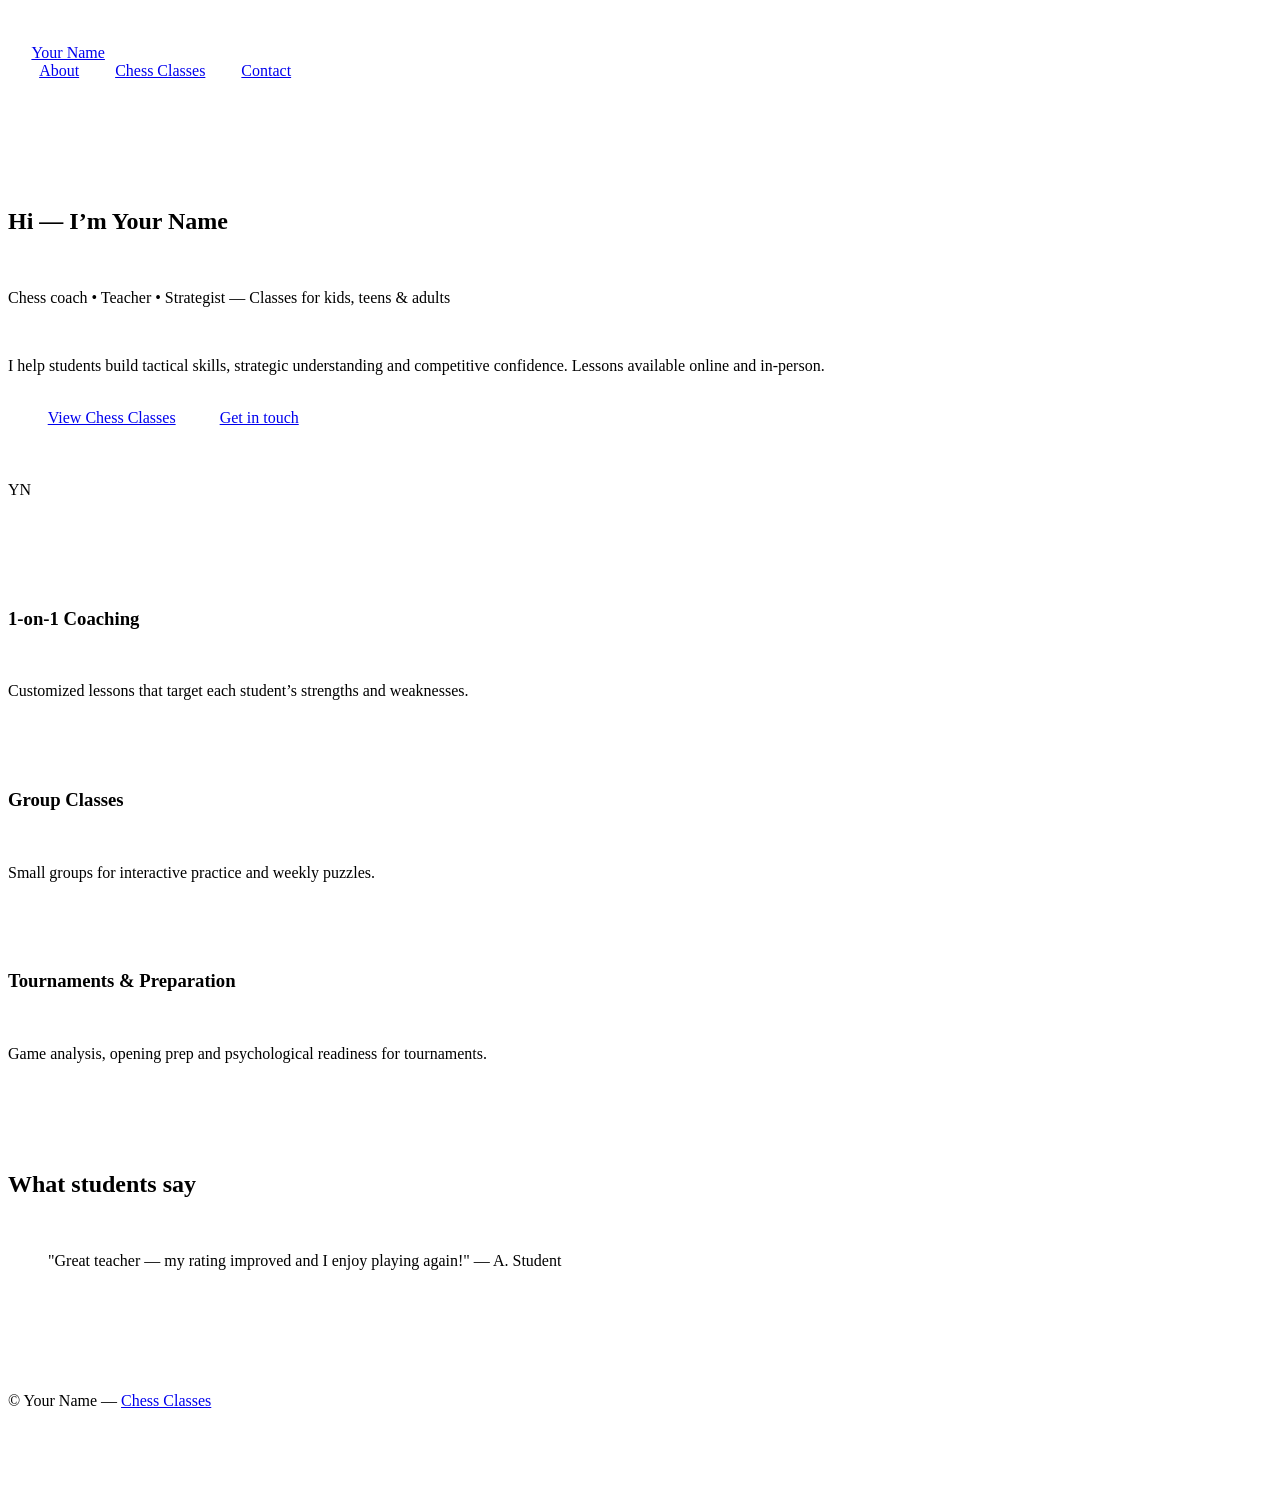
==== index.html @ 0537115c "Update index.html GPT index page template" ====
<!doctype html>
<html lang="en">
<head>
  <meta charset="utf-8" />
  <meta name="viewport" content="width=device-width,initial-scale=1" />
  <title>Your Name — Coach & Entrepreneur</title>
  <meta name="description" content="Your Name — Chess coach offering lessons for beginners to advanced players. Freelance, online and in-person." />
  <link rel="stylesheet" href="styles.css">
</head>
<body>
  <header class="site-header">
    <div class="container header-inner">
      <a class="brand" href="index.html">Your Name</a>
      <nav class="nav">
        <a href="about.html">About</a>
        <a href="chess.html">Chess Classes</a>
        <a href="contact.html">Contact</a>
      </nav>
    </div>
  </header>

  <main class="container">
    <section class="hero">
      <div class="hero-content">
        <h1>Hi — I’m <strong>Your Name</strong></h1>
        <p class="tagline">Chess coach • Teacher • Strategist — Classes for kids, teens & adults</p>
        <p>I help students build tactical skills, strategic understanding and competitive confidence. Lessons available online and in-person.</p>
        <div class="cta-row">
          <a class="btn-primary" href="chess.html">View Chess Classes</a>
          <a class="btn-ghost" href="contact.html">Get in touch</a>
        </div>
      </div>
      <div class="hero-image" aria-hidden="true">
        <!-- Replace with your own image -->
        <div class="avatar">YN</div>
      </div>
    </section>

    <section class="features">
      <article class="card">
        <h3>1-on-1 Coaching</h3>
        <p>Customized lessons that target each student’s strengths and weaknesses.</p>
      </article>
      <article class="card">
        <h3>Group Classes</h3>
        <p>Small groups for interactive practice and weekly puzzles.</p>
      </article>
      <article class="card">
        <h3>Tournaments & Preparation</h3>
        <p>Game analysis, opening prep and psychological readiness for tournaments.</p>
      </article>
    </section>

    <section class="testimonials">
      <h2>What students say</h2>
      <blockquote>"Great teacher — my rating improved and I enjoy playing again!" — A. Student</blockquote>
    </section>

  </main>

  <footer class="site-footer">
    <div class="container">
      <p>© <span id="year"></span> Your Name — <a href="chess.html">Chess Classes</a></p>
    </div>
  </footer>

  <script src="script.js"></script>
</body>
</html>
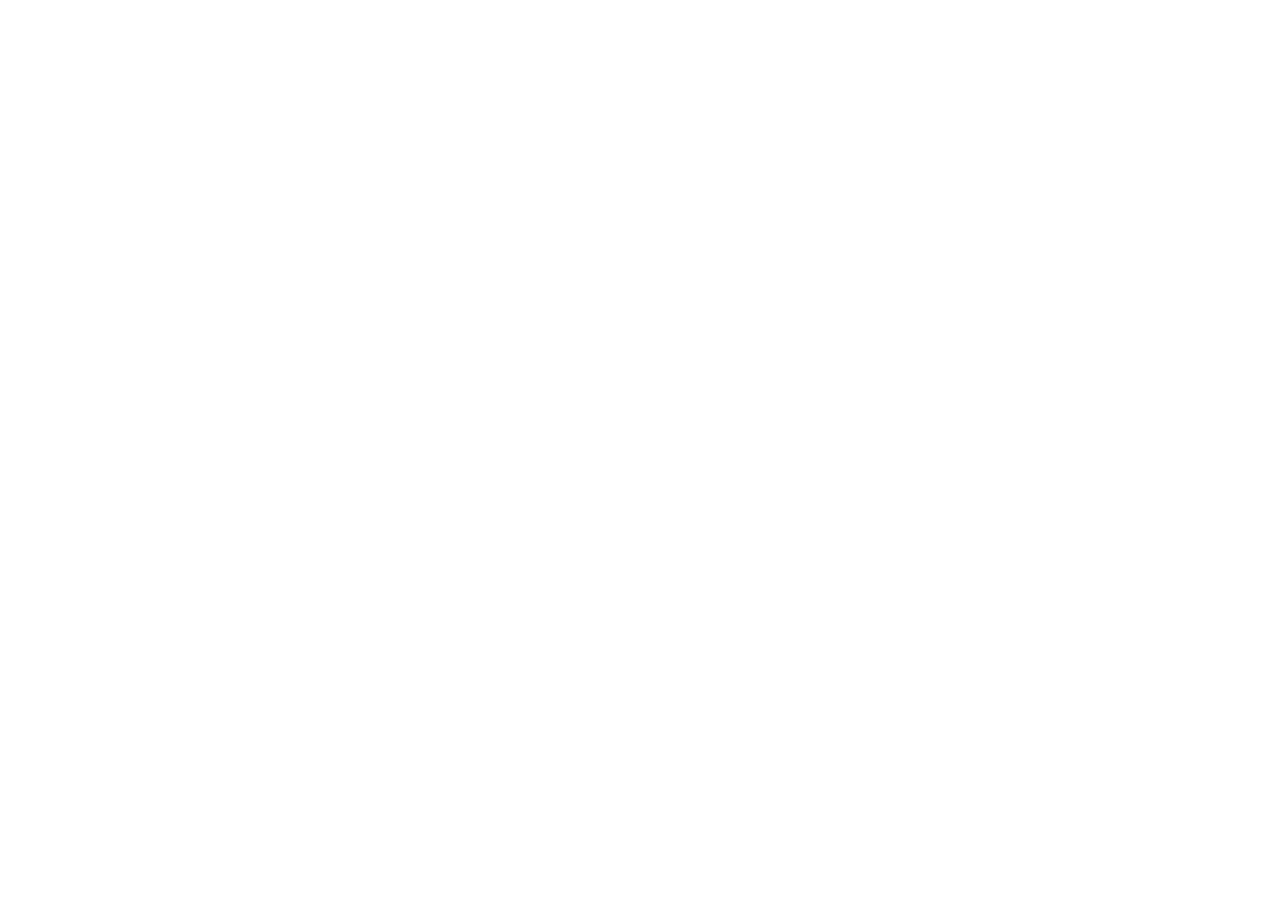
==== commit 3bc45c0b: "Update index.html linked the style and js files" ====
--- a/index.html
+++ b/index.html
@@ -5,7 +5,8 @@
   <meta name="viewport" content="width=device-width,initial-scale=1" />
   <title>Your Name — Coach & Entrepreneur</title>
   <meta name="description" content="Your Name — Chess coach offering lessons for beginners to advanced players. Freelance, online and in-person." />
-  <link rel="stylesheet" href="styles.css">
+  <link rel="stylesheet" href="style.css">
+  <script link="script.js" >
 </head>
 <body>
   <header class="site-header">
--- a/style.css
+++ b/style.css
@@ -0,0 +1,57 @@
+:root{
+  --bg:#ffffff;
+  --text:#0f1724;
+  --muted:#6b7280;
+  --accent:#0f62fe; /* change to your preferred color */
+  --card:#f8fafc;
+  --radius:12px;
+  --container:1100px;
+  --gap:1rem;
+  font-family: Inter, system-ui, -apple-system, "Segoe UI", Roboto, "Helvetica Neue", Arial;
+}
+
+*{box-sizing:border-box}
+html,body{height:100%;margin:0;color:var(--text);background:var(--bg);-webkit-font-smoothing:antialiased}
+.container{max-width:var(--container);margin:0 auto;padding:1.5rem}
+
+.site-header{border-bottom:1px solid #eef2f7;background:linear-gradient(0deg,rgba(255,255,255,.6),transparent)}
+.header-inner{display:flex;align-items:center;justify-content:space-between;padding:0.6rem 0}
+.brand{font-weight:700;text-decoration:none;color:var(--text);font-size:1.1rem}
+.nav a{margin-left:1rem;text-decoration:none;color:var(--muted);font-weight:600}
+.nav a[aria-current="page"]{color:var(--text)}
+
+.hero{display:flex;gap:2rem;align-items:center;padding:2.4rem 0}
+.hero-content{flex:1}
+.hero h1{font-size:2rem;margin:0 0 .25rem}
+.tagline{color:var(--accent);font-weight:700;margin-bottom:.5rem}
+.cta-row{margin-top:1rem}
+.btn-primary{background:var(--accent);color:white;padding:.6rem 1rem;border-radius:10px;text-decoration:none;border:none;cursor:pointer}
+.btn-ghost{background:transparent;border:1px solid #e6eefc;padding:.5rem .9rem;border-radius:10px;margin-left:.5rem;color:var(--accent);cursor:pointer}
+
+.hero-image{width:180px;height:180px;border-radius:20px;display:flex;align-items:center;justify-content:center;background:#eef6ff}
+.avatar{font-weight:700;font-size:2rem;color:var(--accent)}
+
+.features{display:grid;grid-template-columns:repeat(auto-fit,minmax(200px,1fr));gap:1rem;margin:2rem 0}
+.card{background:var(--card);padding:1rem;border-radius:12px;box-shadow:0 8px 20px rgba(15,23,36,0.03)}
+
+.testimonials{margin:2rem 0}
+.testimonials blockquote{background:#fbfdff;padding:1rem;border-left:4px solid var(--accent);margin:0;border-radius:8px}
+
+.content{padding:1rem 0}
+.packages{display:grid;grid-template-columns:repeat(auto-fit,minmax(240px,1fr));gap:1rem}
+.package{border:1px solid #eef2f7;padding:1rem;border-radius:10px}
+.price{font-weight:700;margin-top:.5rem}
+
+.signup-form{max-width:640px;margin-top:1rem;display:flex;flex-direction:column;gap:.7rem}
+.signup-form label{display:flex;flex-direction:column;font-size:.95rem;color:var(--muted)}
+.signup-form input, .signup-form select, .signup-form textarea{
+  padding:.6rem .7rem;border-radius:8px;border:1px solid #e6eef7;font-size:1rem
+}
+.form-actions{display:flex;gap:.5rem;margin-top:.4rem}
+.form-status{margin-top:.5rem;color:var(--muted)}
+
+.site-footer{border-top:1px solid #eef2f7;padding:1rem 0;margin-top:2rem}
+@media (max-width:720px){
+  .hero{flex-direction:column;text-align:center}
+  .nav{display:none}
+}
